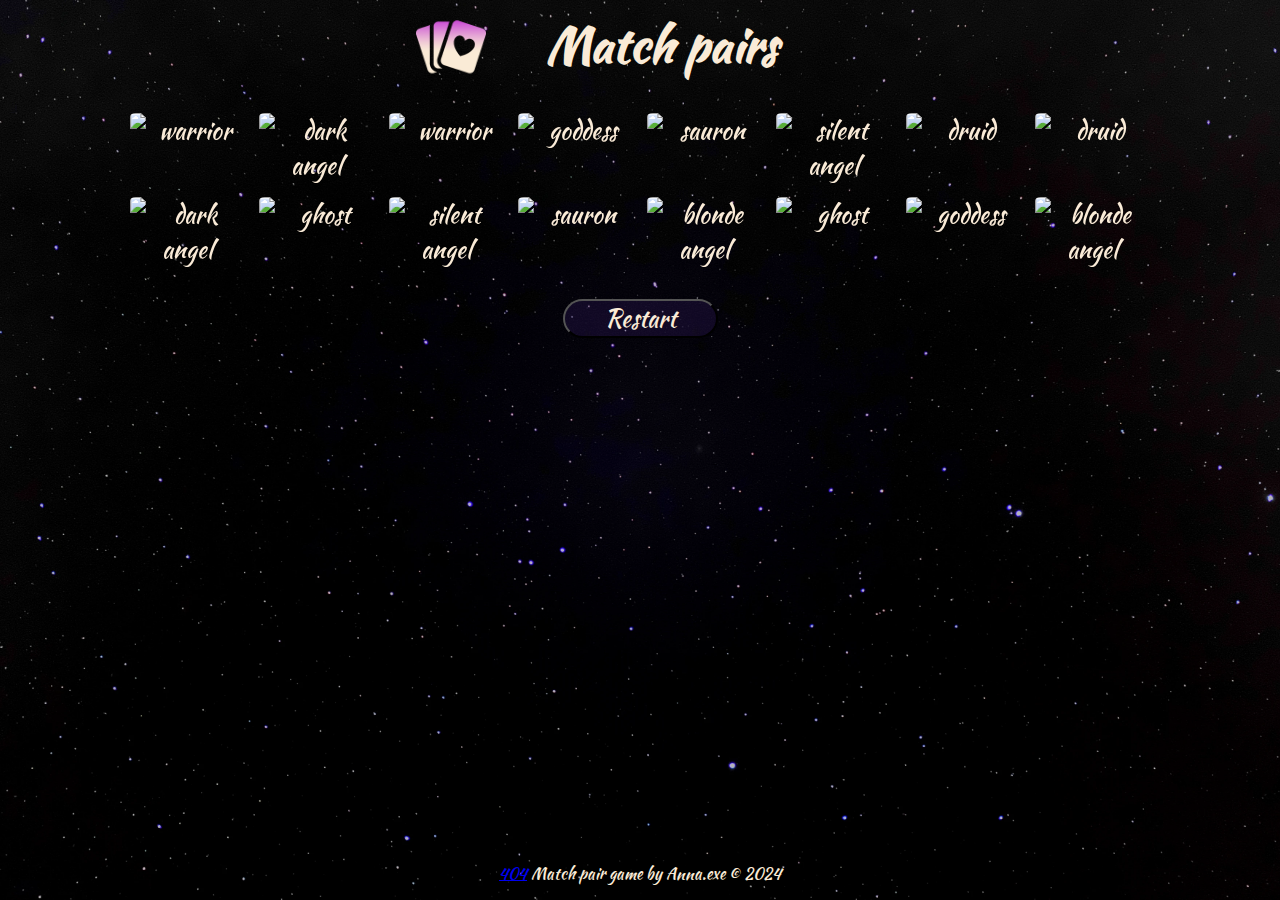
==== index.html @ 4f041a96 "html: add testing 404 link to index pa" ====
<!DOCTYPE html>
<html lang="en">
    <head>
        <meta charset="UTF-8">
        <meta name="viewport" content="width=device-width, initial-scale=1.0">
        <!-- Meta tags for search engines -->
        <meta name ="description" content="Match pair memory card game with fantasy theme">
        <meta name="keyword" content="match, pair, game, online, memory, fantasy, dark, card">
        <!-- Favicon -->
        <link rel="apple-touch-icon" sizes="180x180" href="assets/favicon/apple-touch-icon.png">
        <link rel="icon" type="image/png" sizes="32x32" href="assets/favicon/favicon-32x32.png">
        <link rel="icon" type="image/png" sizes="16x16" href="assets/favicon/favicon-16x16.png">
        <link rel="manifest" href="assets/favicon/site.webmanifest">
        <title>Match pairs</title>
        <link rel="stylesheet" href="assets/css/style.css">
    </head>
    <body>
        <!-- Header -->
        <header>
            <!-- Logo -->
            <img id="logo" src="assets/images/logo.png" alt="logo"><h1>Match pairs</h1>
            <!-- Background music -->
                <div id="music-div">
                <audio id="background-music" src="assets/audio/audio.mp3" preload="auto" loop></audio>
                <button id="play-btn" aria-label="Play Music" type="button"><i class="fas fa-play"></i></button>
                <button id="pause-btn" aria-label="Pause Music" type="button"><i class="fas fa-pause"></i></button>
            </div>
        </header>
        <!-- Main game content -->
        <main>
            <!-- Game container -->
            <div id="game"></div>
            <!-- Action section -->
            <div id="actions">
                <button id="restart-btn" onclick="reset()">Restart</button>
            </div>
        </main>
        <!-- Footer -->
        <footer>
            <a href="/404.html">404</a>
            Match pair game by Anna.exe © 2024
        </footer>
        <script src="assets/script/script.js"></script>
        <script src="https://kit.fontawesome.com/7b0ed5e68f.js" crossorigin="anonymous"></script>
    </body>
</html>
---- assets/css/style.css ----
/* Google fonts import */
@import url('https://fonts.googleapis.com/css2?family=Kaushan+Script&display=swap');

/*Rewrite default page styling*/
* {
    padding: 0;
    margin: 0;
    box-sizing: border-box;
    text-align: center;
}

/* Body */
body {
    font-size: x-large;
    font-family: 'Kaushan Script', cursive;
    color:antiquewhite;
    background: black url("../images/background.webp") no-repeat fixed center;
    background-size: cover;
    display: flex;
    flex-direction: column;
    height: 100vh;
    align-items: center;
}

/* Header */
header {
    display: flex;
    flex-direction: row;
    margin: 0 5px;
    align-items: center;
    font-size: medium;
}

/* Logo */
#logo {
    max-height: 70px;
    padding-right: 10px;
}

/* Buttons */
button {
    cursor: pointer;
}

button:hover {
    color:blueviolet !important;
}

/* Music control buttons */
#music-div button {
    background-color: transparent;
    color: antiquewhite;
    padding-left: 15px;
    border-style: none;
    font-size: x-large;
}

/* Restart button */
#restart-btn{
    border-radius: 20px;
    padding: 0 40px;
    background-color: #6a39ce24;
    color: antiquewhite;
    font-size: inherit;
    font-family: inherit;
}

/* Main content */
main {
    /* Make main element take any surplus space to push footer down*/
    flex: 1 0 auto;
}

/* Separate game grid to match amount of cards */
#game {
    display: grid;
    grid-template-columns: 1fr 1fr 1fr 1fr;
    grid-template-rows: 1fr 1fr 1fr 1fr;
    padding: 3% 0;
}

/* Cards styling */
.card {
    position: relative;
    display: flex;
    flex-wrap: wrap;
    border-radius: 5%;
    margin: 2px;
    transition: transform .5s;
    perspective: 1000px;
    transform-style: preserve-3d;
    transition: transform .5s;
}

.card img {
    border-radius: inherit;
    width: 100%;
}

.card:active {
    transform: scale(.97);
}

.card:hover {
    box-shadow: 0 0 5px 2px blueviolet;
    transition: all .5s;
}

/* Blank card */
.card::after {
    content: '';
    position: absolute;
    inset: 0;
    background-image: url('https://i.ibb.co/4K272ww/blank.webp');
    background-size: 100%;
    border-radius: 5%;
    backface-visibility: hidden;
}

/* Card rotation */
.cardOpen {
    transform: rotateY(180deg);
}

.cardMatch {
    transform: rotateY(180deg);
}

/* Footer */
footer {
    padding: 15px 0;
    font-size: medium;
}

/* Media query: tablets and larger (768px and up) */
@media screen and (min-width: 768px)  {
    header{
        font-size: x-large;
        gap: 50px;
        padding-top: 10px;
    }
    #game {
        width:80vw;
        gap:10px
    }
}

/* Media query: laptops and larger (1024px and up) */
@media screen and (min-width: 1024px) {
    #game {
        width: 80vw;
        grid-template-columns: 1fr 1fr 1fr 1fr 1fr 1fr 1fr 1fr;
        grid-template-rows: 1fr 1fr;
    }
}
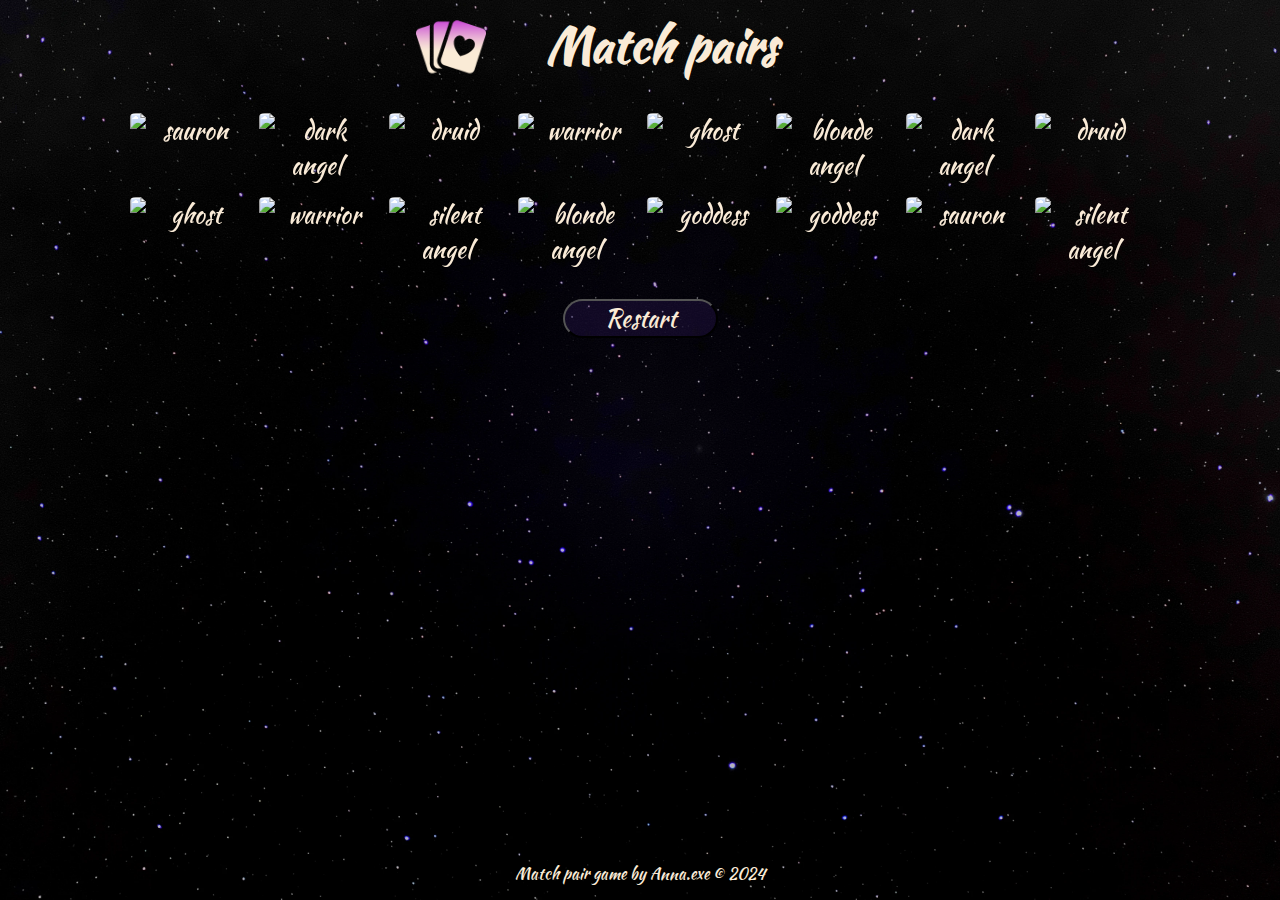
==== commit 002207e6: "html: remove testing 404 link" ====
--- a/index.html
+++ b/index.html
@@ -37,7 +37,6 @@
         </main>
         <!-- Footer -->
         <footer>
-            <a href="/404.html">404</a>
             Match pair game by Anna.exe © 2024
         </footer>
         <script src="assets/script/script.js"></script>
--- a/assets/css/style.css
+++ b/assets/css/style.css
@@ -132,6 +132,14 @@
     font-size: medium;
 }
 
+/* 404 page */
+#error h1{
+    font-size: 5em;
+}
+#error {
+    margin:auto;
+}
+
 /* Media query: tablets and larger (768px and up) */
 @media screen and (min-width: 768px)  {
     header{
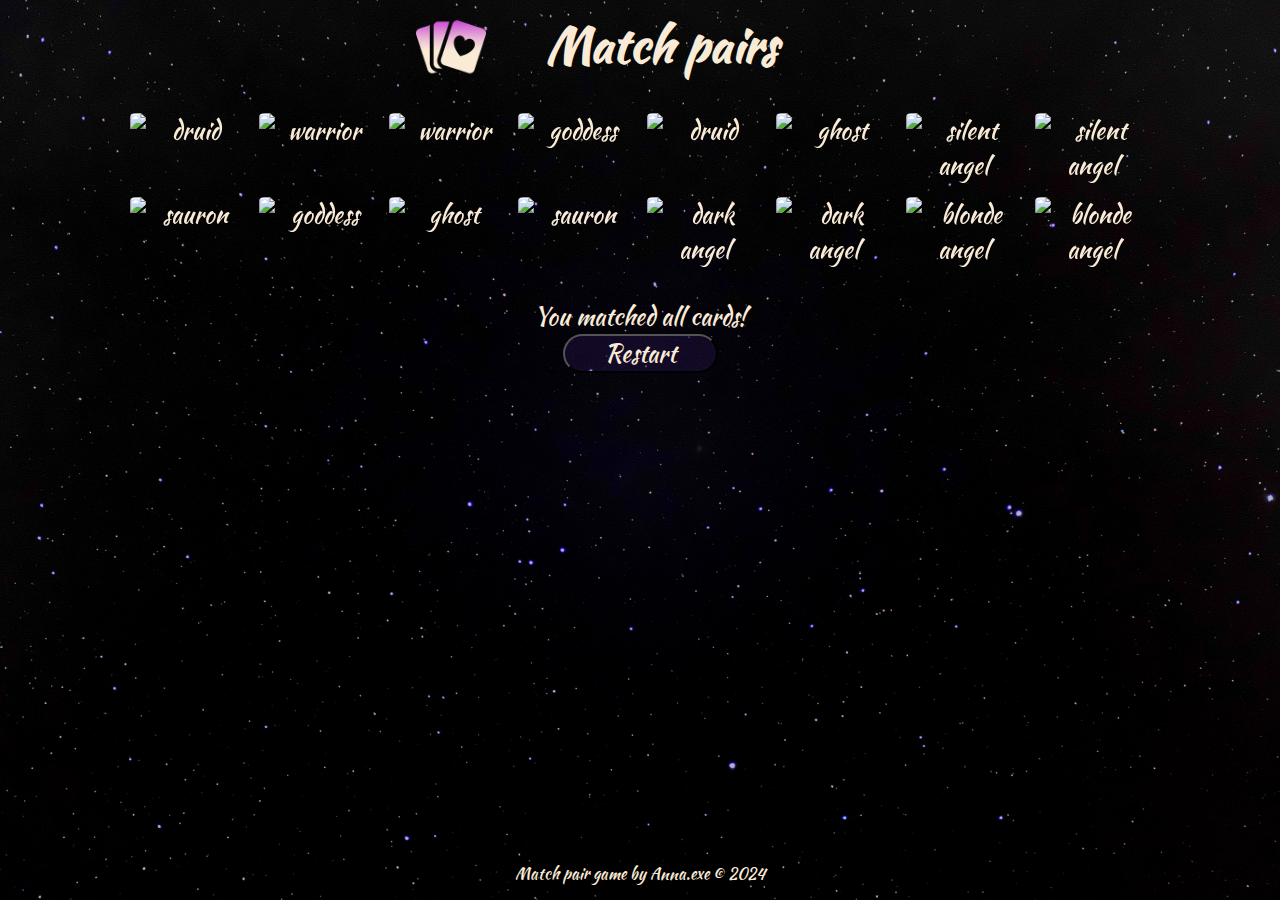
==== commit 94e12195: "html: create win message" ====
--- a/index.html
+++ b/index.html
@@ -31,7 +31,8 @@
             <!-- Game container -->
             <div id="game"></div>
             <!-- Action section -->
-            <div id="actions">
+            <div id="win">
+                <p>You matched all cards!</p>
                 <button id="restart-btn" onclick="reset()">Restart</button>
             </div>
         </main>
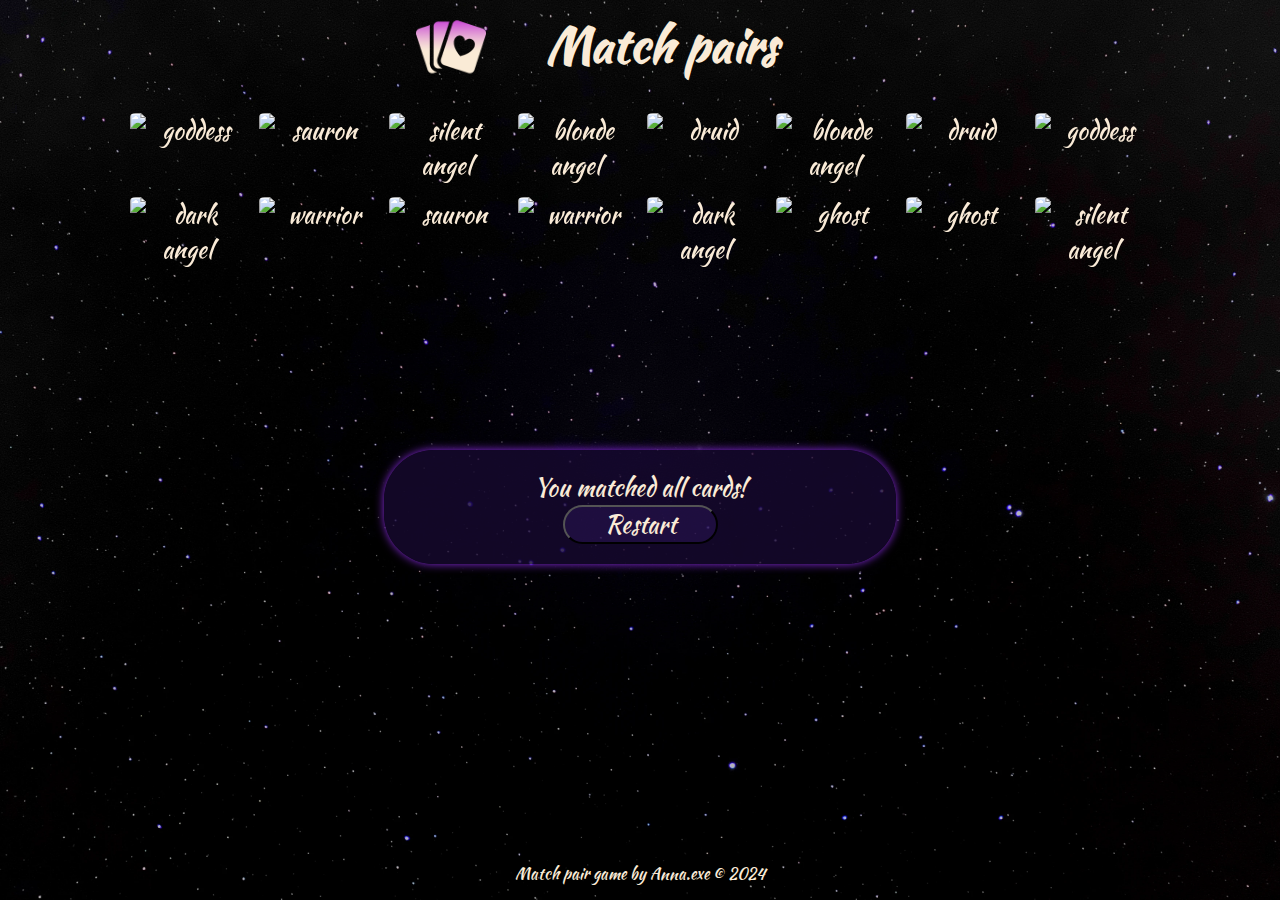
==== commit 83297943: "html: wrap win message in an overlay div" ====
--- a/index.html
+++ b/index.html
@@ -31,9 +31,11 @@
             <!-- Game container -->
             <div id="game"></div>
             <!-- Action section -->
-            <div id="win">
-                <p>You matched all cards!</p>
-                <button id="restart-btn" onclick="reset()">Restart</button>
+             <div id="overlay">
+                <div id="win">
+                    <p>You matched all cards!</p>
+                    <button id="restart-btn" onclick="reset()">Restart</button>
+                </div>
             </div>
         </main>
         <!-- Footer -->
--- a/assets/css/style.css
+++ b/assets/css/style.css
@@ -79,6 +79,19 @@
     padding: 3% 0;
 }
 
+/* Win div pop up */
+#win {
+    position: absolute;
+    z-index: 99;
+    background-color: #170932c4;
+    box-shadow: 0 0 10px blueviolet;
+    border-radius: 50px;
+    align-content: center;
+    top: 50%;
+    left: 5%;
+    right: 5%;
+    padding: 20px;
+}
 /* Cards styling */
 .card {
     position: relative;
@@ -151,6 +164,10 @@
         width:80vw;
         gap:10px
     }
+    #win {
+        left: 20%;
+        right: 20%;
+    }
 }
 
 /* Media query: laptops and larger (1024px and up) */
@@ -160,4 +177,8 @@
         grid-template-columns: 1fr 1fr 1fr 1fr 1fr 1fr 1fr 1fr;
         grid-template-rows: 1fr 1fr;
     }
+    #win {
+        left: 30%;
+        right: 30%;
+    }
 }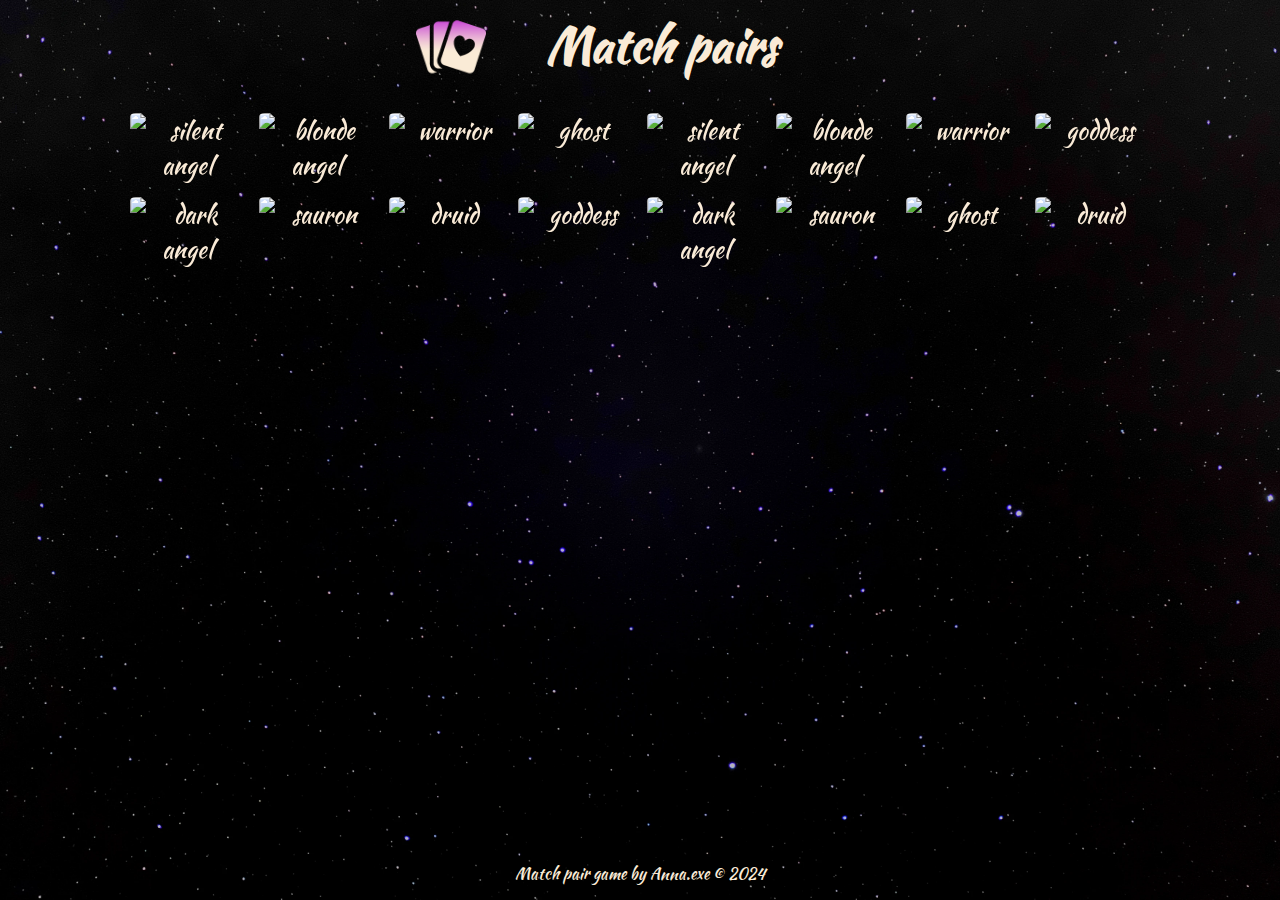
==== commit 62acdfa6: "change alert win message popUp to popUp div" ====
--- a/index.html
+++ b/index.html
@@ -30,9 +30,9 @@
         <main>
             <!-- Game container -->
             <div id="game"></div>
-            <!-- Action section -->
-             <div id="overlay">
-                <div id="win">
+            <!-- Win container -->
+             <div id="win-container">
+                <div id="win-message">
                     <p>You matched all cards!</p>
                     <button id="restart-btn" onclick="reset()">Restart</button>
                 </div>
--- a/assets/css/style.css
+++ b/assets/css/style.css
@@ -80,10 +80,22 @@
 }
 
 /* Win div pop up */
-#win {
+#win-container {
+    position: fixed;
+    top: 0;
+    left: 0;
+    width: 100%;
+    height: 100%;
+    background: rgb(68 16 69 / 37%);
+    transition: opacity 0.3s ease;
+    backdrop-filter: blur(1px);
+    display: none;
+}
+
+#win-message {
     position: absolute;
     z-index: 99;
-    background-color: #170932c4;
+    background-color: #000000b3;
     box-shadow: 0 0 10px blueviolet;
     border-radius: 50px;
     align-content: center;
@@ -92,6 +104,7 @@
     right: 5%;
     padding: 20px;
 }
+
 /* Cards styling */
 .card {
     position: relative;
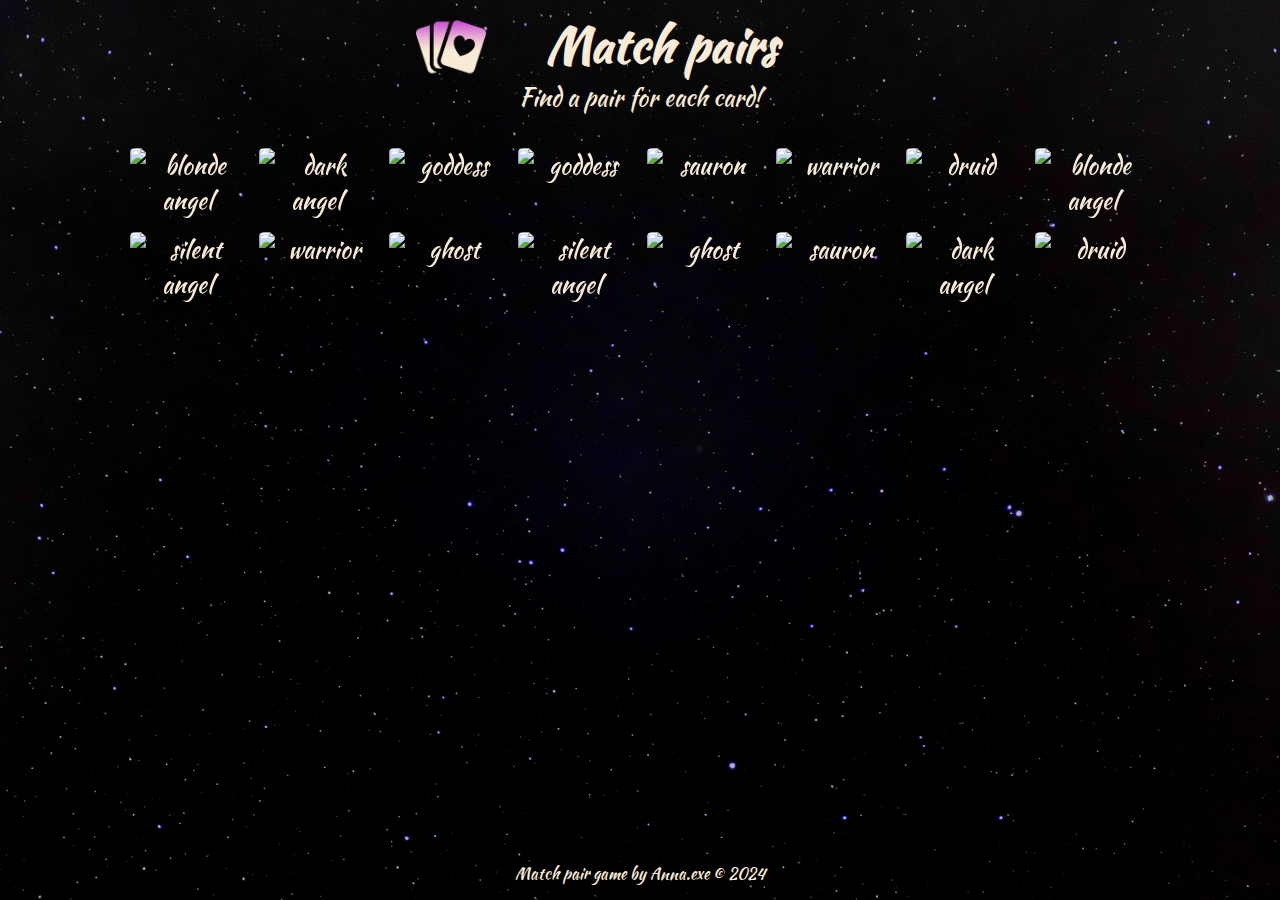
==== commit 57fc191f: "html: add rules of the game" ====
--- a/index.html
+++ b/index.html
@@ -28,6 +28,7 @@
         </header>
         <!-- Main game content -->
         <main>
+            <p>Find a pair for each card!</p>
             <!-- Game container -->
             <div id="game"></div>
             <!-- Win container -->
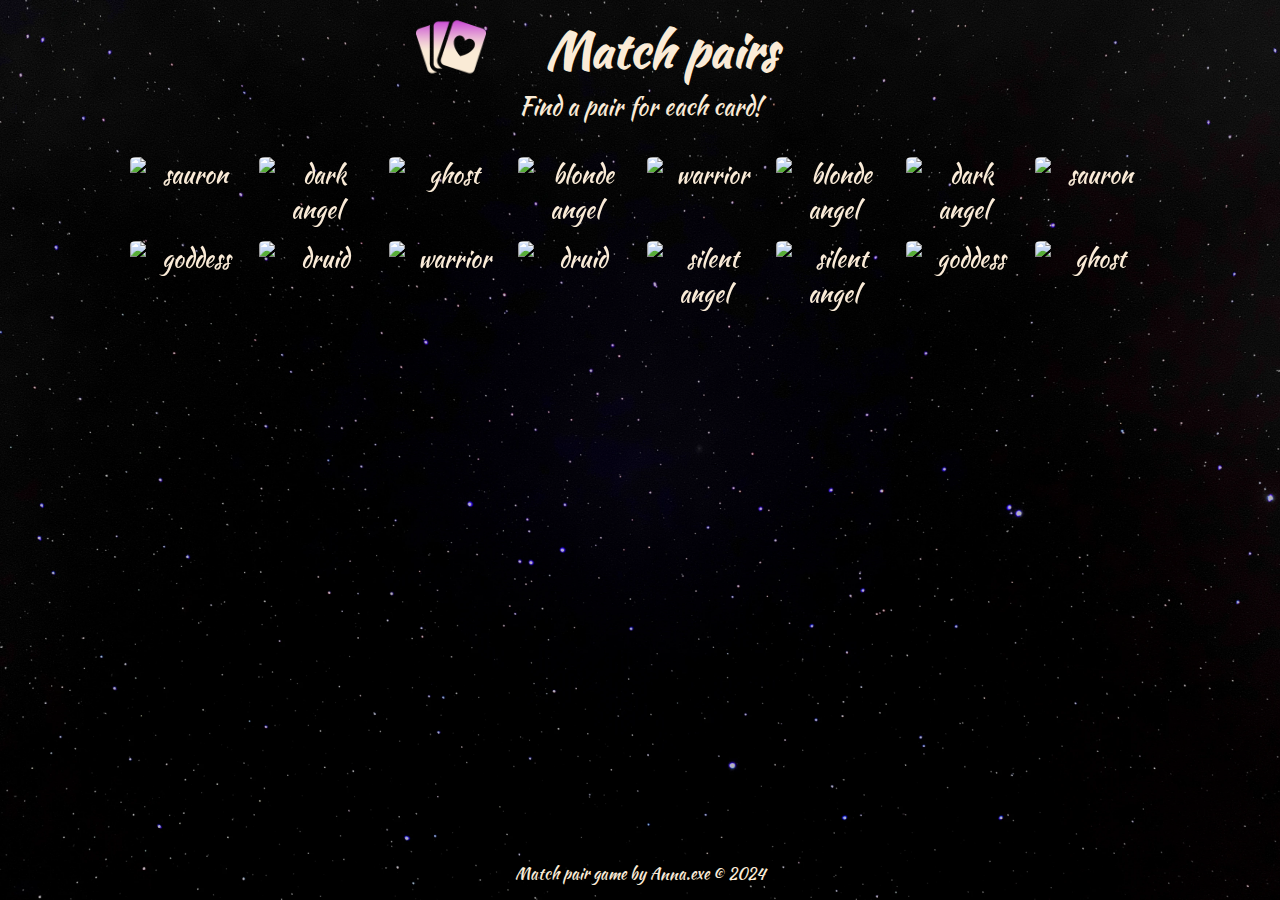
==== commit b0df5d5b: "html: wrap logo in acnhor tag linking to main page" ====
--- a/index.html
+++ b/index.html
@@ -18,7 +18,7 @@
         <!-- Header -->
         <header>
             <!-- Logo -->
-            <img id="logo" src="assets/images/logo.png" alt="logo"><h1>Match pairs</h1>
+            <a href="index.html"><img id="logo" src="assets/images/logo.png" alt="logo"></a><h1>Match pairs</h1>
             <!-- Background music -->
                 <div id="music-div">
                 <audio id="background-music" src="assets/audio/audio.mp3" preload="auto" loop></audio>
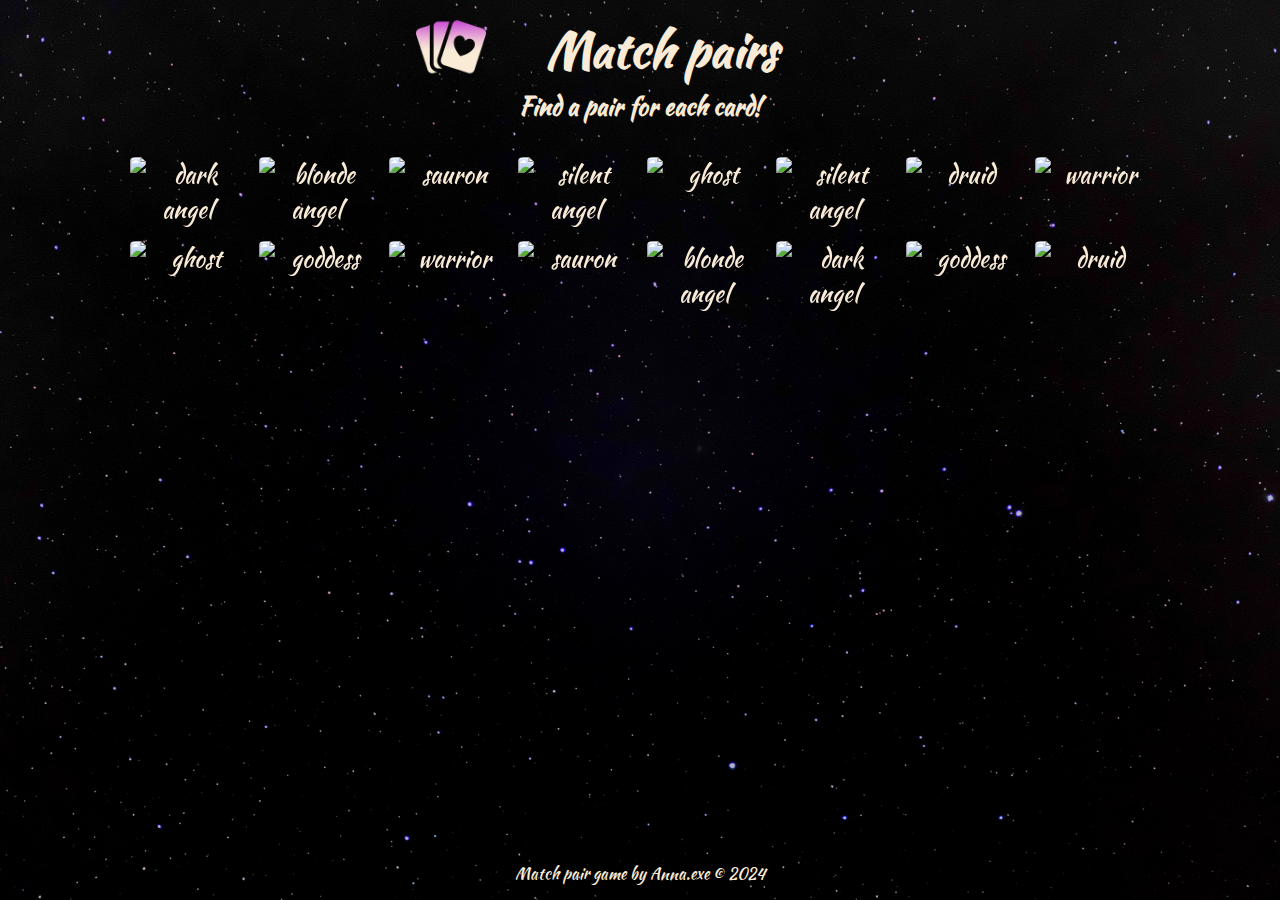
==== commit 16d603b3: "html: change paragraph to heading" ====
--- a/index.html
+++ b/index.html
@@ -28,7 +28,7 @@
         </header>
         <!-- Main game content -->
         <main>
-            <p>Find a pair for each card!</p>
+            <h4>Find a pair for each card!</h4>
             <!-- Game container -->
             <div id="game"></div>
             <!-- Win container -->
--- a/assets/css/style.css
+++ b/assets/css/style.css
@@ -175,9 +175,9 @@
     }
     #game {
         width:80vw;
-        gap:10px
+        gap: 10px
     }
-    #win {
+    #win-message {
         left: 20%;
         right: 20%;
     }
@@ -190,7 +190,7 @@
         grid-template-columns: 1fr 1fr 1fr 1fr 1fr 1fr 1fr 1fr;
         grid-template-rows: 1fr 1fr;
     }
-    #win {
+    #win-message {
         left: 30%;
         right: 30%;
     }
